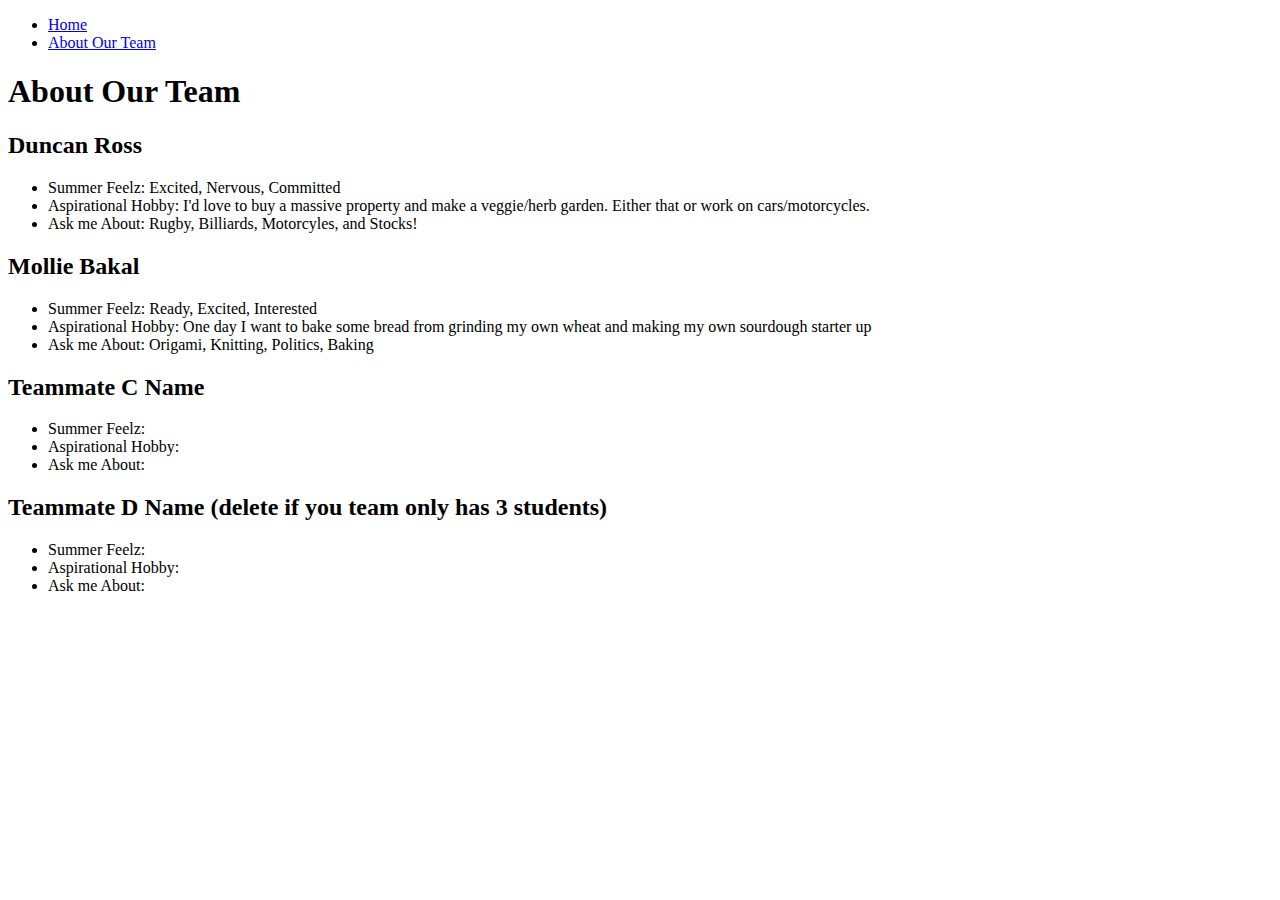
==== src/main/webapp/aboutus.html @ dd800313 "Merge pull request #4 from MollieBakal/pull2" ====
<!--
Copyright 2019 Google Inc.

Licensed under the Apache License, Version 2.0 (the "License");
you may not use this file except in compliance with the License.
You may obtain a copy of the License at

    http://www.apache.org/licenses/LICENSE-2.0

Unless required by applicable law or agreed to in writing, software
distributed under the License is distributed on an "AS IS" BASIS,
WITHOUT WARRANTIES OR CONDITIONS OF ANY KIND, either express or implied.
See the License for the specific language governing permissions and
limitations under the License.
-->

<!DOCTYPE html>
<html>
  <head>
    <meta charset="UTF-8">
    <title>About Us</title>
    <link rel="stylesheet" href="/css/main.css">
  </head>
  </head>
    <nav>
      <ul id="navigation">
        <li><a href="/">Home</a></li>
        <li><a href="/aboutus.html">About Our Team</a></li>
      </ul>
    </nav>
    <h1>About Our Team</h1>
    <h2>Duncan Ross</h2>
    <ul>
      <li>Summer Feelz: Excited, Nervous, Committed </li>
      <li>Aspirational Hobby: I'd love to buy a massive property and make a veggie/herb garden. Either that or work on cars/motorcycles.</li>
      <li>Ask me About: Rugby, Billiards, Motorcyles, and Stocks!</li>
    </ul>
    <h2>Mollie Bakal</h2>
    <ul>
      <li>Summer Feelz: Ready, Excited, Interested</li>
      <li>Aspirational Hobby: One day I want to bake some bread from grinding my own wheat and making my own sourdough starter up</li>
      <li>Ask me About: Origami, Knitting, Politics, Baking</li>
    </ul>
    <h2>Teammate C Name</h2>
    <ul>
      <li>Summer Feelz: </li>
      <li>Aspirational Hobby: </li>
      <li>Ask me About: </li>
    </ul>
    <h2>Teammate D Name (delete if you team only has 3 students) </h2>
    <ul>
      <li>Summer Feelz: </li>
      <li>Aspirational Hobby: </li>
      <li>Ask me About: </li>
    </ul>
  </body>
</html>
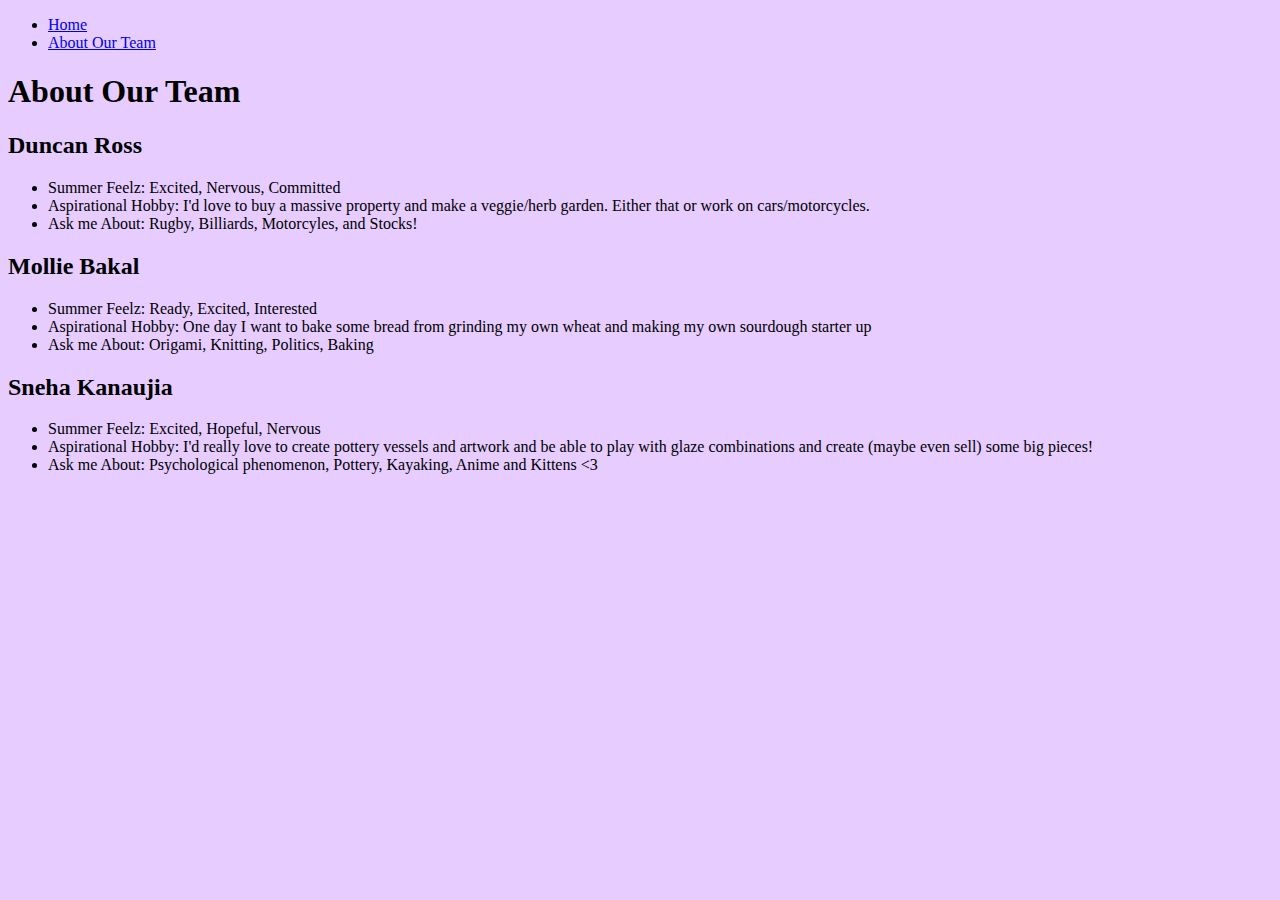
==== commit edffeccf: "Merge pull request #9 from MollieBakal/master" ====
--- a/src/main/webapp/aboutus.html
+++ b/src/main/webapp/aboutus.html
@@ -17,6 +17,11 @@
 <!DOCTYPE html>
 <html>
   <head>
+    <style>
+    body {
+      background-color: #e6ccff
+    }
+    </style>
     <meta charset="UTF-8">
     <title>About Us</title>
     <link rel="stylesheet" href="/css/main.css">
@@ -41,17 +46,11 @@
       <li>Aspirational Hobby: One day I want to bake some bread from grinding my own wheat and making my own sourdough starter up</li>
       <li>Ask me About: Origami, Knitting, Politics, Baking</li>
     </ul>
-    <h2>Teammate C Name</h2>
+    <h2>Sneha Kanaujia</h2>
     <ul>
-      <li>Summer Feelz: </li>
-      <li>Aspirational Hobby: </li>
-      <li>Ask me About: </li>
-    </ul>
-    <h2>Teammate D Name (delete if you team only has 3 students) </h2>
-    <ul>
-      <li>Summer Feelz: </li>
-      <li>Aspirational Hobby: </li>
-      <li>Ask me About: </li>
+      <li>Summer Feelz: Excited, Hopeful, Nervous</li>
+      <li>Aspirational Hobby: I'd really love to create pottery vessels and artwork and be able to play with glaze combinations and create (maybe even sell) some big pieces! </li>
+      <li>Ask me About: Psychological phenomenon, Pottery, Kayaking, Anime and Kittens <3</li>
     </ul>
   </body>
 </html>
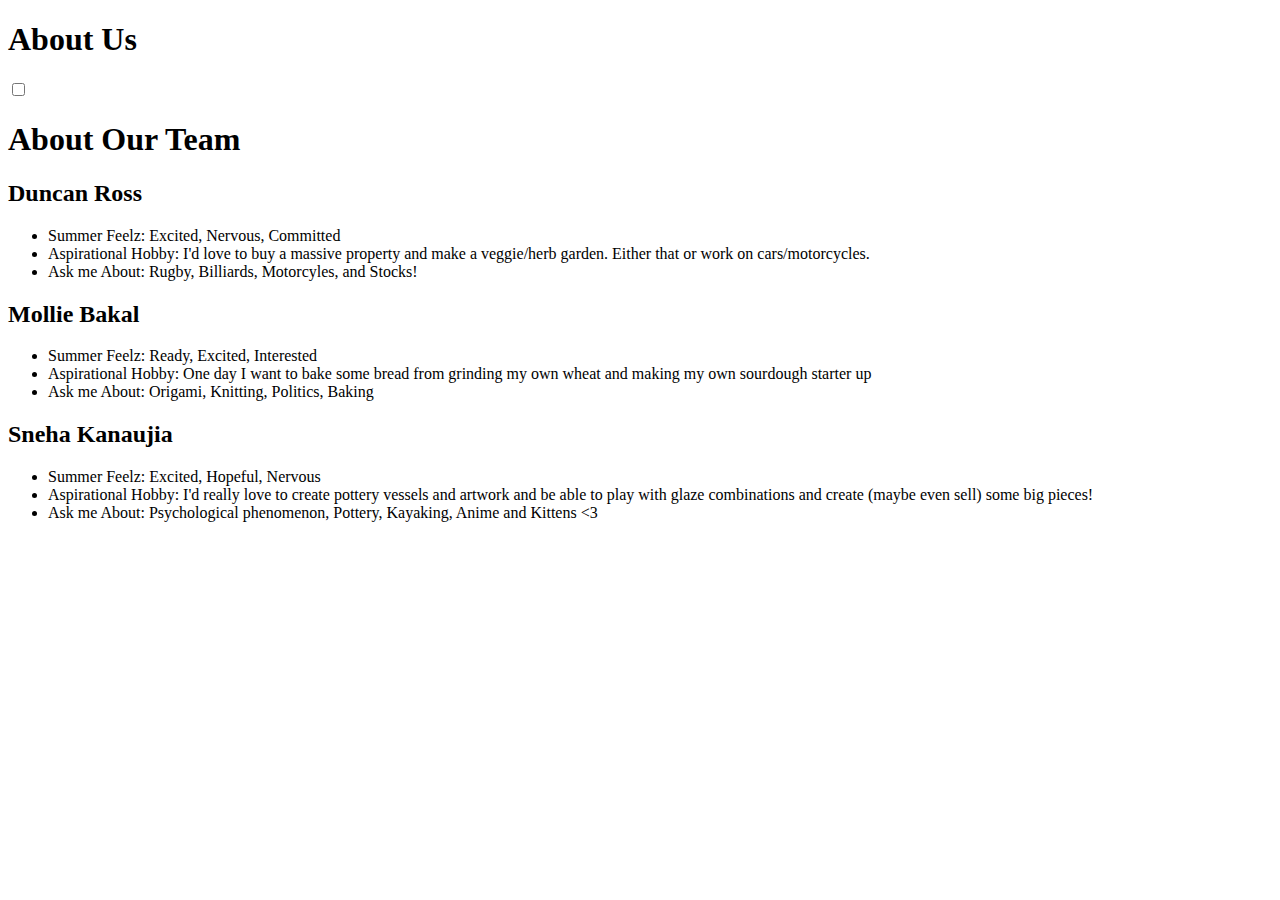
==== commit 778cacce: "CSS navigation stuff" ====
--- a/src/main/webapp/aboutus.html
+++ b/src/main/webapp/aboutus.html
@@ -19,20 +19,25 @@
   <head>
     <style>
     body {
-      background-color: #e6ccff
+      /*background-color: #e6ccff*/
     }
     </style>
     <meta charset="UTF-8">
-    <title>About Us</title>
     <link rel="stylesheet" href="/css/main.css">
+    <header>
+        <h1 class="logo">About Us</h1>
+        <input type="checkbox" id="nav-toggle" class="nav-toggle">
+        <nav>
+          <ul id="navigation">
+            <script src="/js/navigation-loader.js"></script>
+            <script>addLoginOrLogoutLinkToNavigation();</script>
+          </ul>
+        </nav>
+        <label for="nav-toggle" class="nav-toggle-label">
+            <span></span>
+          </label>
+  </header>
   </head>
-  </head>
-    <nav>
-      <ul id="navigation">
-        <li><a href="/">Home</a></li>
-        <li><a href="/aboutus.html">About Our Team</a></li>
-      </ul>
-    </nav>
     <h1>About Our Team</h1>
     <h2>Duncan Ross</h2>
     <ul>
